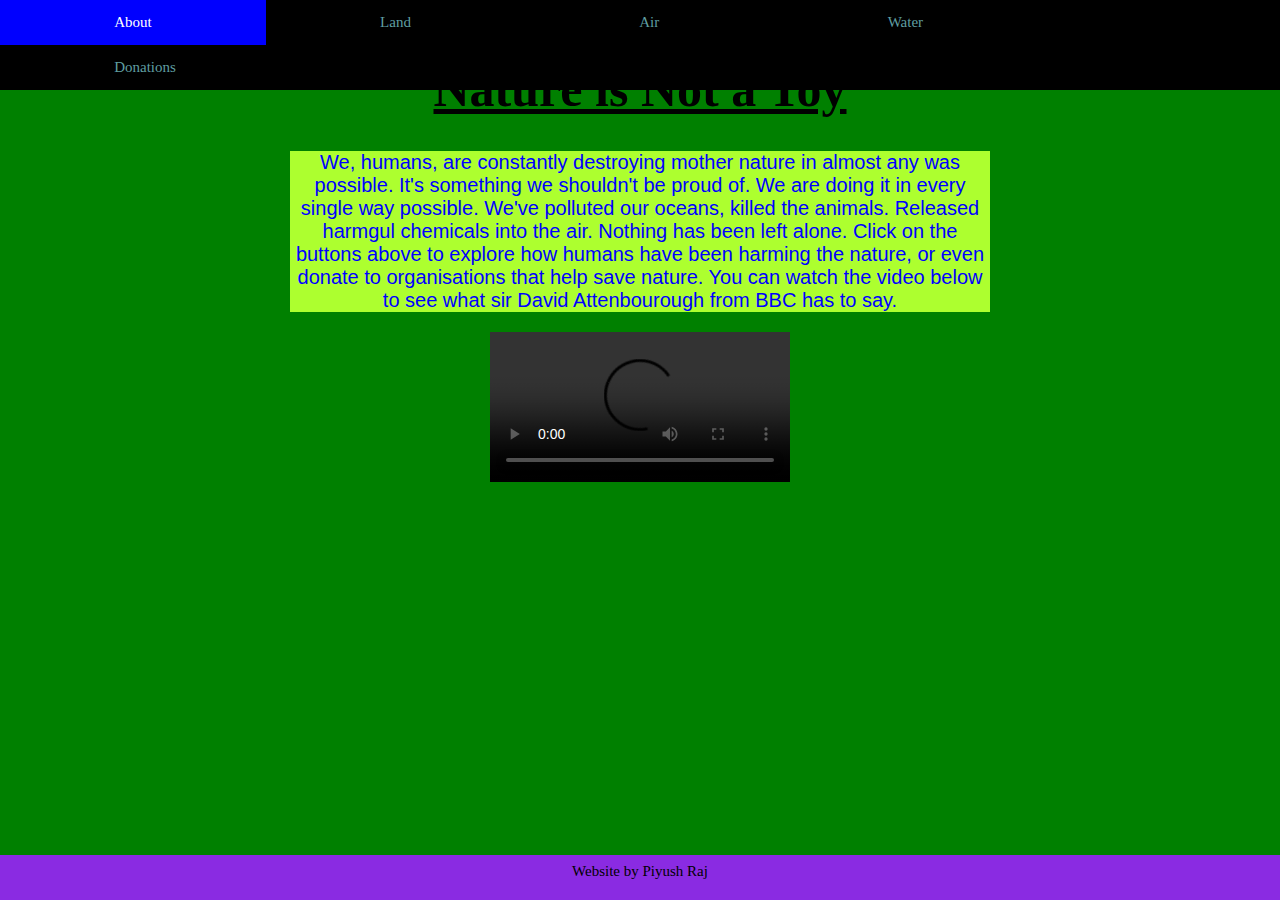
==== index.html @ 0b100947 "Description added for index and land" ====
<!DOCTYPE html>
<html lang="en">

<head>
    <meta charset="UTF-8">
    <meta http-equiv="X-UA-Compatible" content="IE=edge">
    <meta name="viewport" content="width=device-width, initial-scale=1.0">
    <title>Nature is not a Toy| We must Protect Nature</title>
    <link rel="stylesheet" href="style.css">
    <link rel="shortcut icon" href="images/logo.ico" type="image/x-icon">
    <meta name="description" content="We are harming nature in many different ways. This website talks about how humans are destroying nature">
</head>

<body>
    
    <nav>
        <a class="active" href="index.html">About</a>
        <a href="land.html">Land</a>
        <a href="air.html">Air</a>
        <a href="water.html">Water</a>
        <a href="donations.html">Donations</a>
    </nav>
    <br>

    <header>
        <h1>Nature is Not a Toy</h1>
    </header>

    <section class="section-mains">
    <p>We, humans, are constantly destroying mother nature in almost any was possible. It's something we shouldn't be proud of. We are doing it in every single way possible. We've polluted our oceans, killed the animals. Released harmgul chemicals into the air. Nothing has been left alone. Click on the buttons above to explore how humans have been harming the nature, or even donate to organisations that help save nature. You can watch the video below to see what sir David Attenbourough from BBC has to say.</p>
    </section>
    
    <div>
    <video controls src="videos/Message from sir david attenbourourg.mp4"></video>
    </div>

    <br>
    <br>

    <footer>
        Website by Piyush Raj
    </footer>

</body>

</html>
---- style.css ----
p{
    font-family: 'Gill Sans', 'Gill Sans MT', Calibri, 'Trebuchet MS', sans-serif;
    font-size: 12px;
}
h1{
    text-align: center;
    text-decoration: underline;
    color: black;
    font-size: 50px;
}
body{
    background-color: green;
}
.section-mains{
    width: 700px;
    margin-left: auto;
    margin-right: auto;
    background-color: greenyellow;
}
.section-mains p{
    font-family: 'Gill Sans', 'Gill Sans MT', Calibri, 'Trebuchet MS', sans-serif;
    font-size: 20px;
    text-align: center;
    color: blue;
}
footer{
    background-color: blueviolet;
    text-align: center;
    font-size: 15px;
    width: 100%;
    z-index: 10;
    bottom: 0;
    left: 0;
    position: fixed;
    height: 30px;
    padding-top: 7.5px;
    padding-bottom: 7.5px;
}
::-webkit-scrollbar{
    width: 10px;
}
::-webkit-scrollbar-thumb{
    background-color: black;
}
::-webkit-scrollbar-track{
    background-color: darkgrey;
}
::-webkit-scrollbar-button{
    background-color: black;   
}
::-webkit-scrollbar-button:hover{
    background-color: blue;
}
::-webkit-scrollbar-thumb:hover{
    background-color: blue;
}
nav{
    overflow: hidden;
    background-color: black;
    left: 0;
    top: 0;
    z-index: 10;
    position: fixed;
    width: 100%;
}
nav a{
    color: cadetblue;
    text-align: center;
    padding-top: 7px;
    padding: 14px 114.2px;
    text-decoration: none;
    font-size: 15px;
    float: left;
    text-align: center;
}
nav a:hover{
    background-color: chartreuse;
    color: black;
}
nav a.active{
    background-color: blue;
    color: white;
}
.info-image-left{
    width: 1000px;
    background-color:chartreuse;
    text-align: right;
    color: black;
}
.info-image-right{
    width: 1000px;
    background-color: rgb(53, 94, 12);
    text-align: left;
    color: white;
}
div{
    text-align: center;
}
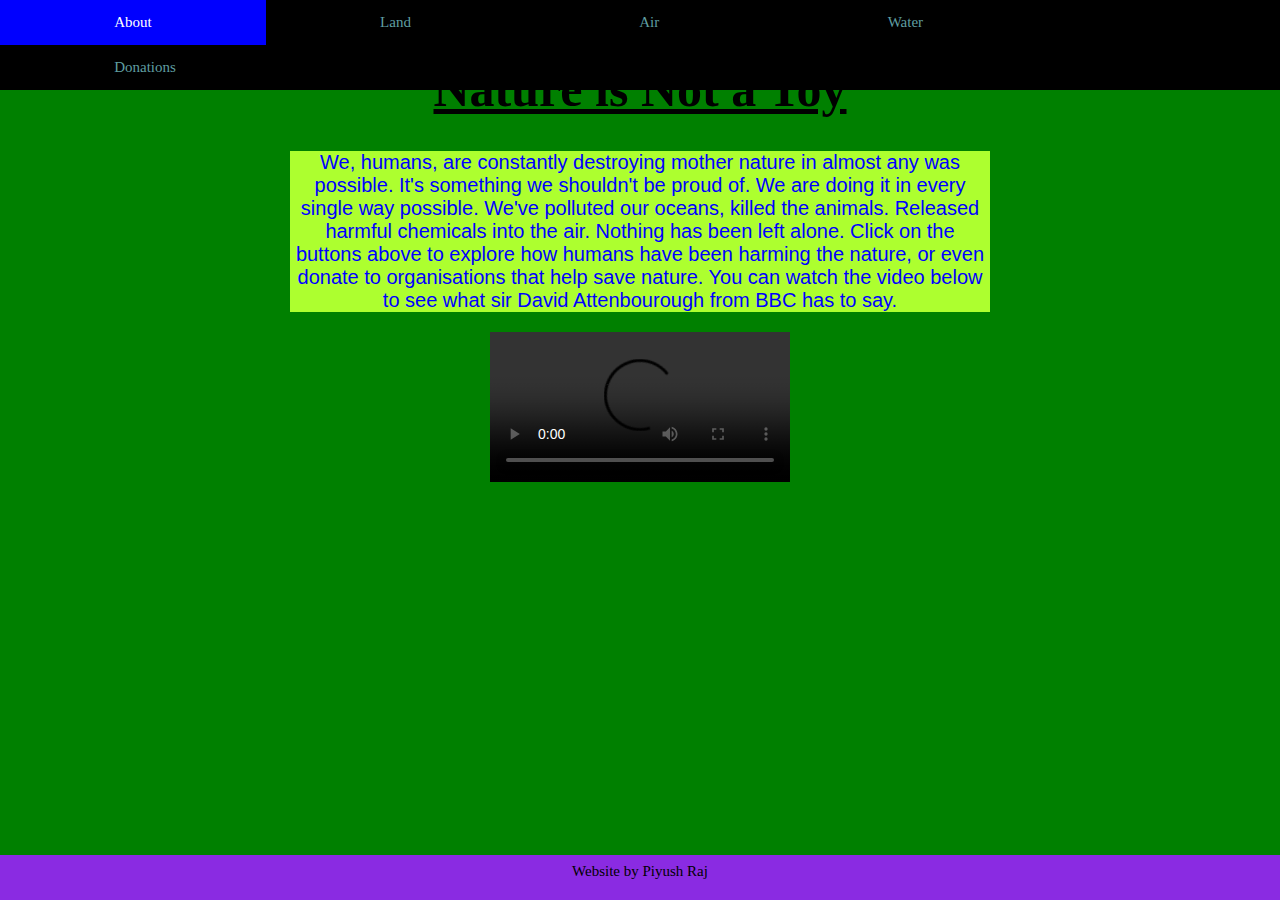
==== commit ac278466: "Small thing" ====
--- a/index.html
+++ b/index.html
@@ -27,7 +27,7 @@
     </header>
 
     <section class="section-mains">
-    <p>We, humans, are constantly destroying mother nature in almost any was possible. It's something we shouldn't be proud of. We are doing it in every single way possible. We've polluted our oceans, killed the animals. Released harmgul chemicals into the air. Nothing has been left alone. Click on the buttons above to explore how humans have been harming the nature, or even donate to organisations that help save nature. You can watch the video below to see what sir David Attenbourough from BBC has to say.</p>
+    <p>We, humans, are constantly destroying mother nature in almost any was possible. It's something we shouldn't be proud of. We are doing it in every single way possible. We've polluted our oceans, killed the animals. Released harmful chemicals into the air. Nothing has been left alone. Click on the buttons above to explore how humans have been harming the nature, or even donate to organisations that help save nature. You can watch the video below to see what sir David Attenbourough from BBC has to say.</p>
     </section>
     
     <div>
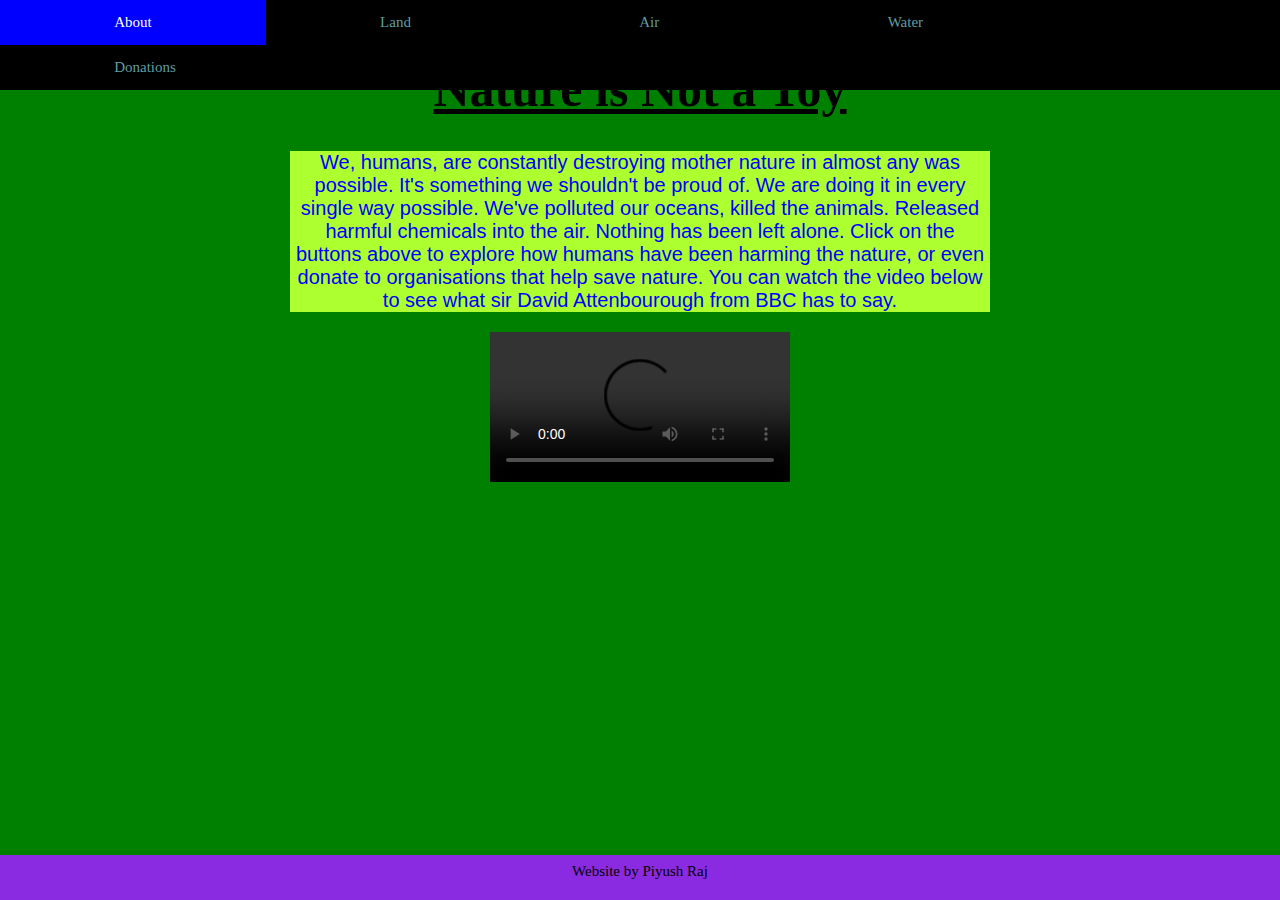
==== commit abd99776: "Added regions in CSS" ====
--- a/index.html
+++ b/index.html
@@ -30,7 +30,7 @@
     <p>We, humans, are constantly destroying mother nature in almost any was possible. It's something we shouldn't be proud of. We are doing it in every single way possible. We've polluted our oceans, killed the animals. Released harmful chemicals into the air. Nothing has been left alone. Click on the buttons above to explore how humans have been harming the nature, or even donate to organisations that help save nature. You can watch the video below to see what sir David Attenbourough from BBC has to say.</p>
     </section>
     
-    <div>
+    <div class="video">
     <video controls src="videos/Message from sir david attenbourourg.mp4"></video>
     </div>
 
--- a/style.css
+++ b/style.css
@@ -1,3 +1,4 @@
+/*#region Basic styling*/
 p{
     font-family: 'Gill Sans', 'Gill Sans MT', Calibri, 'Trebuchet MS', sans-serif;
     font-size: 12px;
@@ -8,9 +9,24 @@
     color: black;
     font-size: 50px;
 }
+body.info{
+    background-color: green;
+    margin-left: 160px;
+    padding: 0px 10px;
+}
 body{
     background-color: green;
 }
+hr{
+    height: 2px;
+    background-color: black;
+    border: black;
+}
+div.video{
+    text-align: center;
+}
+/*#endregion*/
+/*#region All pages styling*/
 .section-mains{
     width: 700px;
     margin-left: auto;
@@ -35,24 +51,6 @@
     height: 30px;
     padding-top: 7.5px;
     padding-bottom: 7.5px;
-}
-::-webkit-scrollbar{
-    width: 10px;
-}
-::-webkit-scrollbar-thumb{
-    background-color: black;
-}
-::-webkit-scrollbar-track{
-    background-color: darkgrey;
-}
-::-webkit-scrollbar-button{
-    background-color: black;   
-}
-::-webkit-scrollbar-button:hover{
-    background-color: blue;
-}
-::-webkit-scrollbar-thumb:hover{
-    background-color: blue;
 }
 nav{
     overflow: hidden;
@@ -81,18 +79,105 @@
     background-color: blue;
     color: white;
 }
+/*#endregion*/
+/*#region Scrollbar styling*/
+::-webkit-scrollbar{
+    width: 10px;
+}
+::-webkit-scrollbar-thumb{
+    background-color: black;
+}
+::-webkit-scrollbar-track{
+    background-color: darkgrey;
+}
+::-webkit-scrollbar-button{
+    background-color: black;   
+}
+::-webkit-scrollbar-button:hover{
+    background-color: blue;
+}
+::-webkit-scrollbar-thumb:hover{
+    background-color: blue;
+}
+/*#endregion*/
+/*#region Info-image-left styling*/
 .info-image-left{
     width: 1000px;
     background-color:chartreuse;
+    height: 250px;
+    margin-left: auto;
+    margin-right: auto;
+}
+.info-image-left p{
+    color: black;
+    font-size: 20px;
+    vertical-align: middle;
+    display: inline;
+    float: right;
     text-align: right;
-    color: black;
+}
+.info-image-left img{
+    float: left;
+}
+.text-holder-right{
+    width: 750px;
+    float:right;
+}
+.text-holder-right h1{
+    font-size: 30px;
+    padding-bottom: 0px;
+    padding-top: 0px;
+}
+/*#endregion*/
+/*#region Info-image-right styling*/
+.text-holder-left{
+    width: 750px;
+    float:left;
+}
+.text-holder-left h1{
+    font-size: 30px;
+    padding-top: 0px;
+    padding-bottom: 0px;
 }
 .info-image-right{
     width: 1000px;
-    background-color: rgb(53, 94, 12);
+    background-color:rgb(11, 68, 11);
+    height: 250px;
+    margin-left: auto;
+    margin-right: auto;
+}
+.info-image-right img{
+    float: right;
+}
+.info-image-right p{
+    color:white;
+    font-size: 20px;
+    vertical-align: middle;
+    display: inline;
+    float: left;
     text-align: left;
+}
+/*#endregion*/
+/*#region Sidebar styling*/
+.sidenav{
+    height: 100%;
+    width: 160px;
+    position: fixed;
+    z-index: 1;
+    top: 0;
+    left: 0;
+    background-color: black;
+    overflow-x: hidden;
+    padding-top: 45px;
+} 
+.sidenav a{
+    padding: 6px 8px 6px 16px;
+    text-decoration: none;
+    font-size: 20px;
+    color: #818181;
+    display: block;
+}
+.sidenav a:hover{
     color: white;
 }
-div{
-    text-align: center;
-}+/*#endregion*/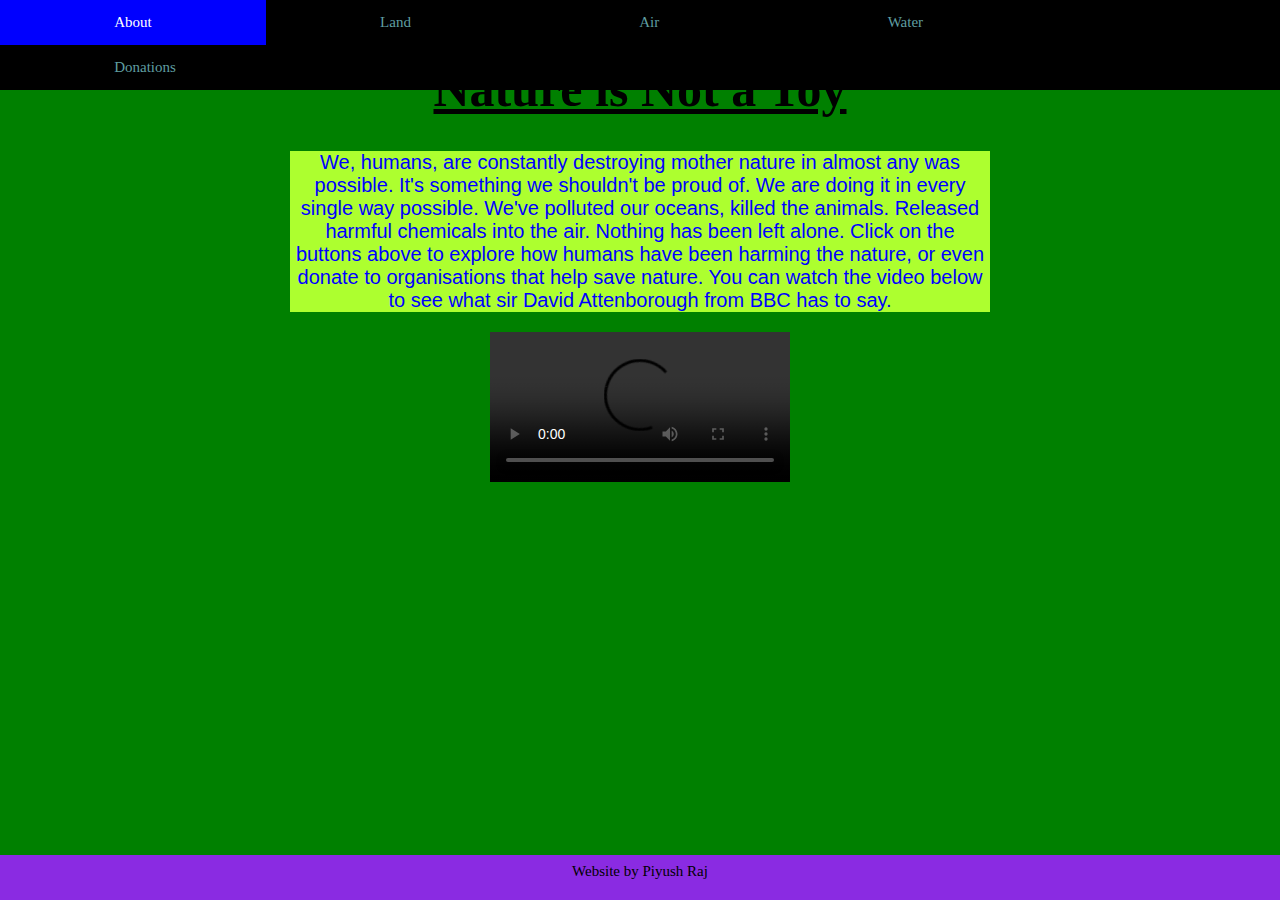
==== commit ea6bdf88: "Finished Land and added spell Check" ====
--- a/index.html
+++ b/index.html
@@ -27,11 +27,11 @@
     </header>
 
     <section class="section-mains">
-    <p>We, humans, are constantly destroying mother nature in almost any was possible. It's something we shouldn't be proud of. We are doing it in every single way possible. We've polluted our oceans, killed the animals. Released harmful chemicals into the air. Nothing has been left alone. Click on the buttons above to explore how humans have been harming the nature, or even donate to organisations that help save nature. You can watch the video below to see what sir David Attenbourough from BBC has to say.</p>
+    <p>We, humans, are constantly destroying mother nature in almost any was possible. It's something we shouldn't be proud of. We are doing it in every single way possible. We've polluted our oceans, killed the animals. Released harmful chemicals into the air. Nothing has been left alone. Click on the buttons above to explore how humans have been harming the nature, or even donate to organisations that help save nature. You can watch the video below to see what sir David Attenborough from BBC has to say.</p>
     </section>
     
     <div class="video">
-    <video controls src="videos/Message from sir david attenbourourg.mp4"></video>
+    <video controls src="Videos/Message from sir david attenbourourg.mp4"></video>
     </div>
 
     <br>
--- a/style.css
+++ b/style.css
@@ -115,6 +115,7 @@
     display: inline;
     float: right;
     text-align: right;
+    padding-right: 10px;
 }
 .info-image-left img{
     float: left;
@@ -138,6 +139,7 @@
     font-size: 30px;
     padding-top: 0px;
     padding-bottom: 0px;
+    color: white;
 }
 .info-image-right{
     width: 1000px;
@@ -156,6 +158,7 @@
     display: inline;
     float: left;
     text-align: left;
+    padding-left: 10px;
 }
 /*#endregion*/
 /*#region Sidebar styling*/
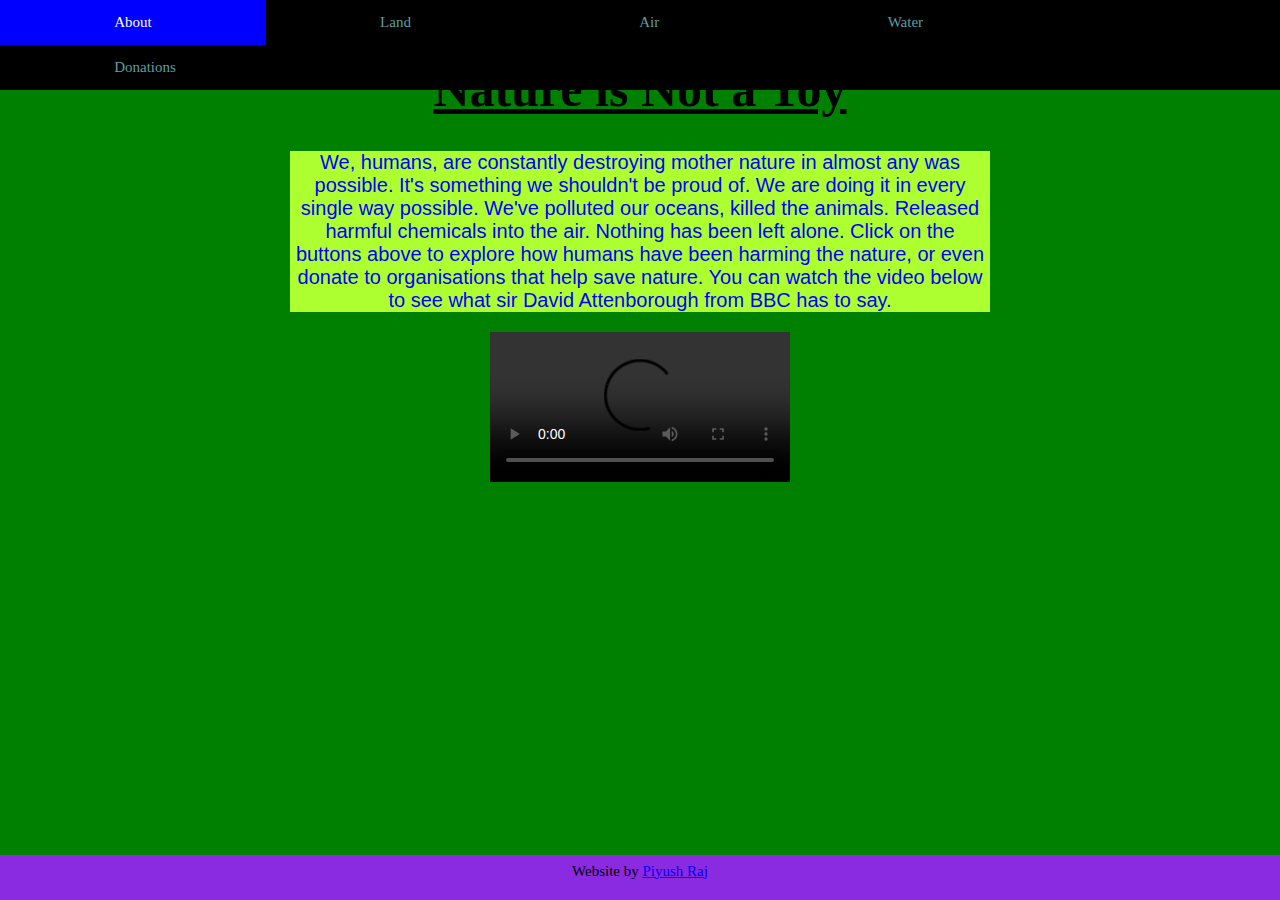
==== commit 5eb98ea8: "Added Factories and links to footer" ====
--- a/index.html
+++ b/index.html
@@ -38,7 +38,7 @@
     <br>
 
     <footer>
-        Website by Piyush Raj
+        Website by <a href="mailto:piyush.raj@akamom.org">Piyush Raj</a>
     </footer>
 
 </body>
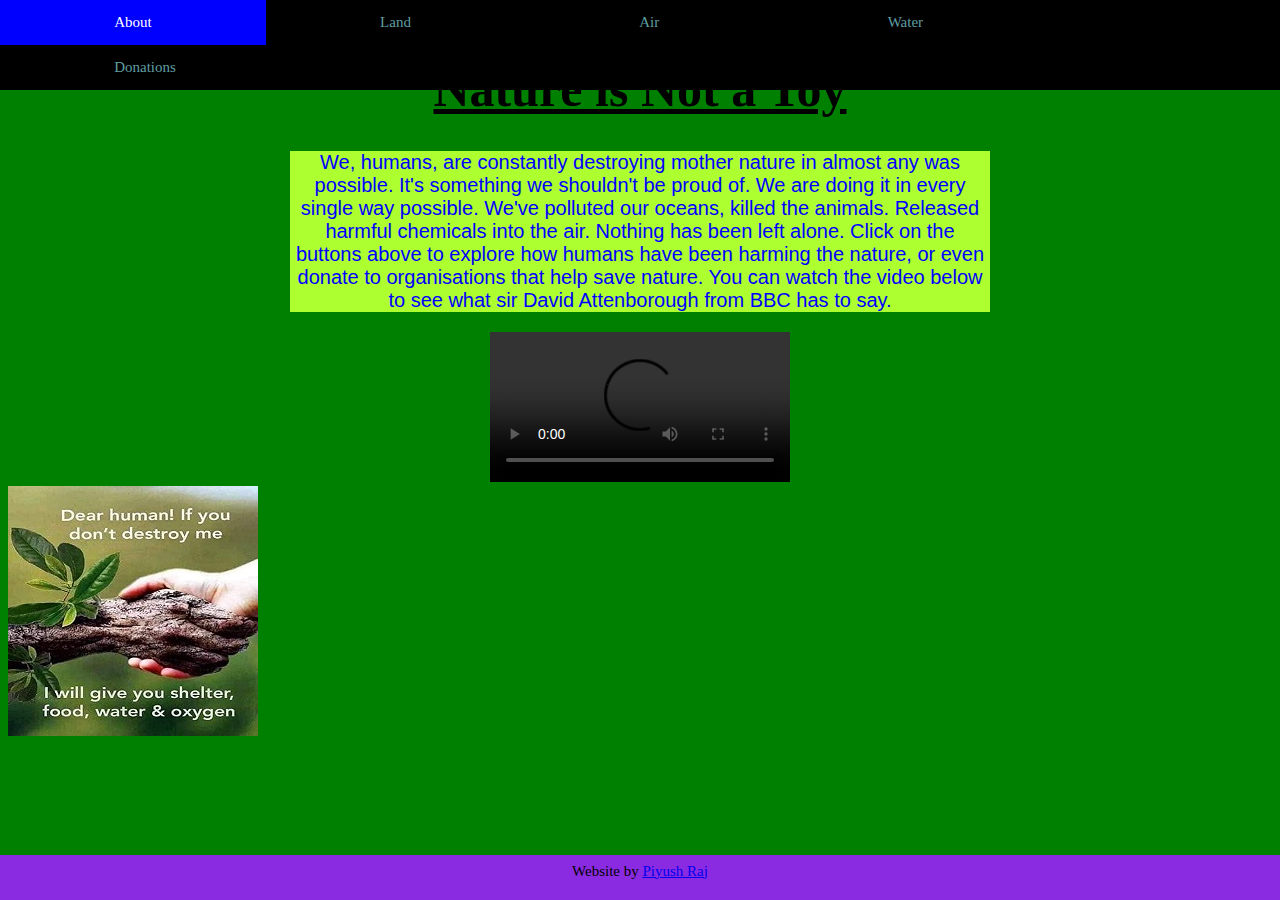
==== commit d6b72736: "Added main image" ====
--- a/index.html
+++ b/index.html
@@ -34,6 +34,7 @@
     <video controls src="Videos/Message from sir david attenbourourg.mp4"></video>
     </div>
 
+    <img src="Images/relationship.jpeg" alt="What nature thinks of us">
     <br>
     <br>
 
--- a/style.css
+++ b/style.css
@@ -116,6 +116,7 @@
     float: right;
     text-align: right;
     padding-right: 10px;
+    padding-left: 10px;
 }
 .info-image-left img{
     float: left;
@@ -159,6 +160,7 @@
     float: left;
     text-align: left;
     padding-left: 10px;
+    padding-right: 10px;
 }
 /*#endregion*/
 /*#region Sidebar styling*/
@@ -183,4 +185,39 @@
 .sidenav a:hover{
     color: white;
 }
-/*#endregion*/+/*#endregion*/
+/* #region Donation Box styling */
+.donation-box{
+    width: 500px;
+    height: 500px;
+    margin-left: auto;
+    margin-right: auto;
+}
+.donation-box h1{
+    font-size: 50px;
+    text-align: center;
+}
+.donation-box p{
+    font-size: 25px;
+    text-align: center;
+    padding-left: 10px;
+    padding-right: 10px;
+}
+.donation-box button{
+    width: 90%;
+    height: auto;
+    margin-left: 25px;
+    font-size: 20px;
+}
+.donation-box input{
+    width: 300px;
+    margin-left: auto;
+    margin-right: auto;
+    align-self: center;
+}
+.donation-box label{
+    text-align: center;
+    width: 50px;
+    padding-left: 35px;
+}
+/* #endregion */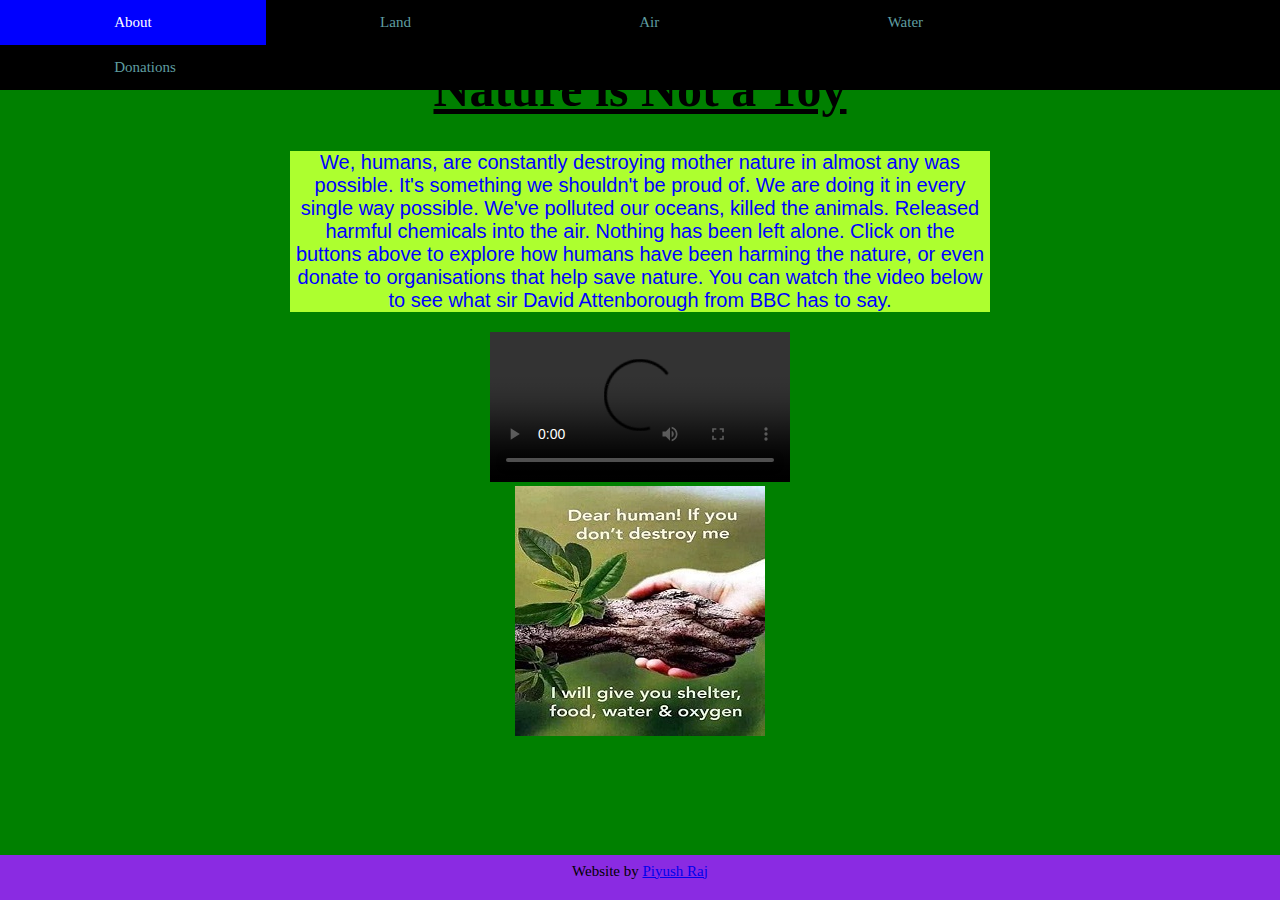
==== commit 5f034796: "Centered main image" ====
--- a/index.html
+++ b/index.html
@@ -34,7 +34,9 @@
     <video controls src="Videos/Message from sir david attenbourourg.mp4"></video>
     </div>
 
+    <div class="img">
     <img src="Images/relationship.jpeg" alt="What nature thinks of us">
+    </div>
     <br>
     <br>
 
--- a/style.css
+++ b/style.css
@@ -23,6 +23,9 @@
     border: black;
 }
 div.video{
+    text-align: center;
+}
+div.img{
     text-align: center;
 }
 /*#endregion*/
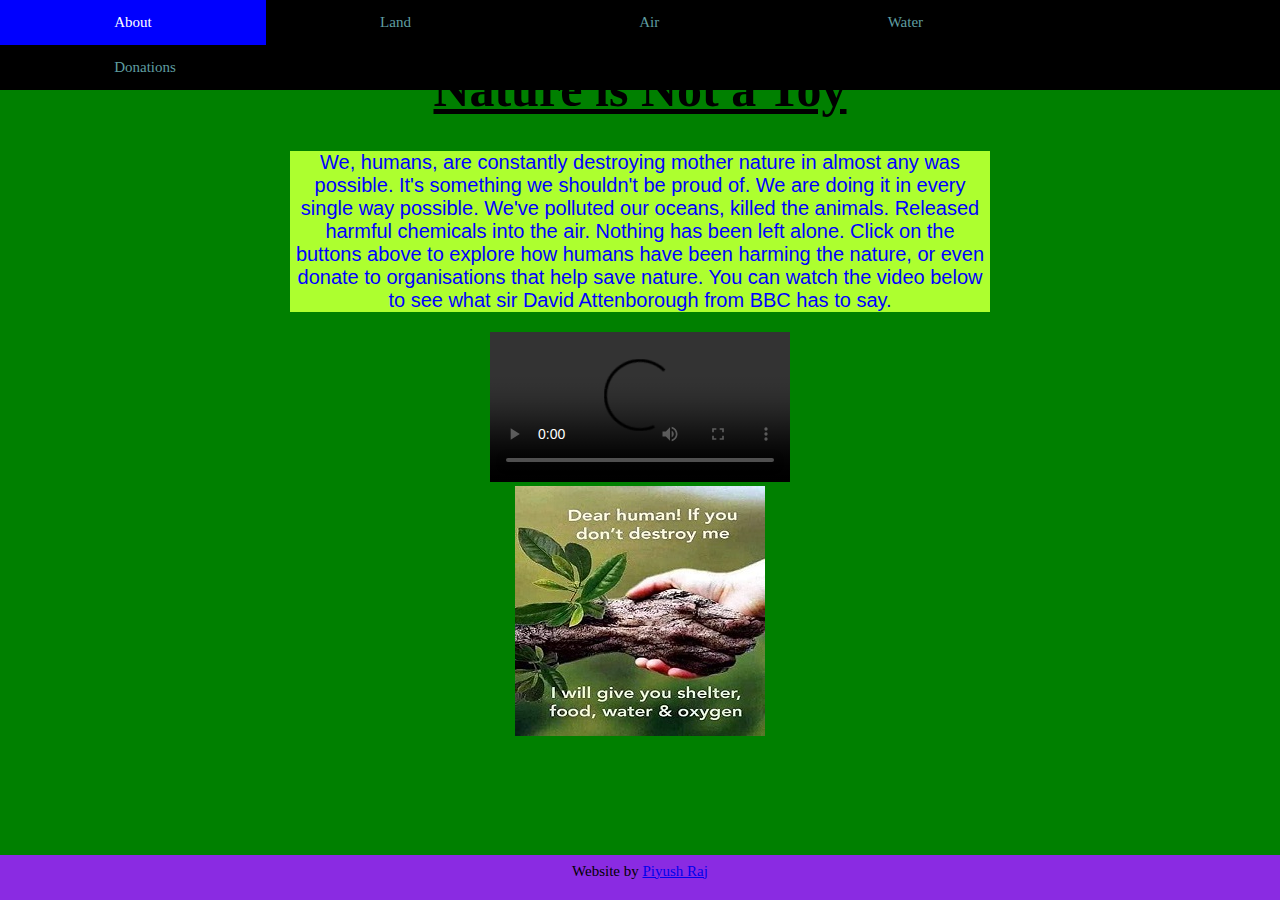
==== commit 37629e35: "Just a tab" ====
--- a/index.html
+++ b/index.html
@@ -35,7 +35,7 @@
     </div>
 
     <div class="img">
-    <img src="Images/relationship.jpeg" alt="What nature thinks of us">
+        <img src="Images/relationship.jpeg" alt="What nature thinks of us">
     </div>
     <br>
     <br>
